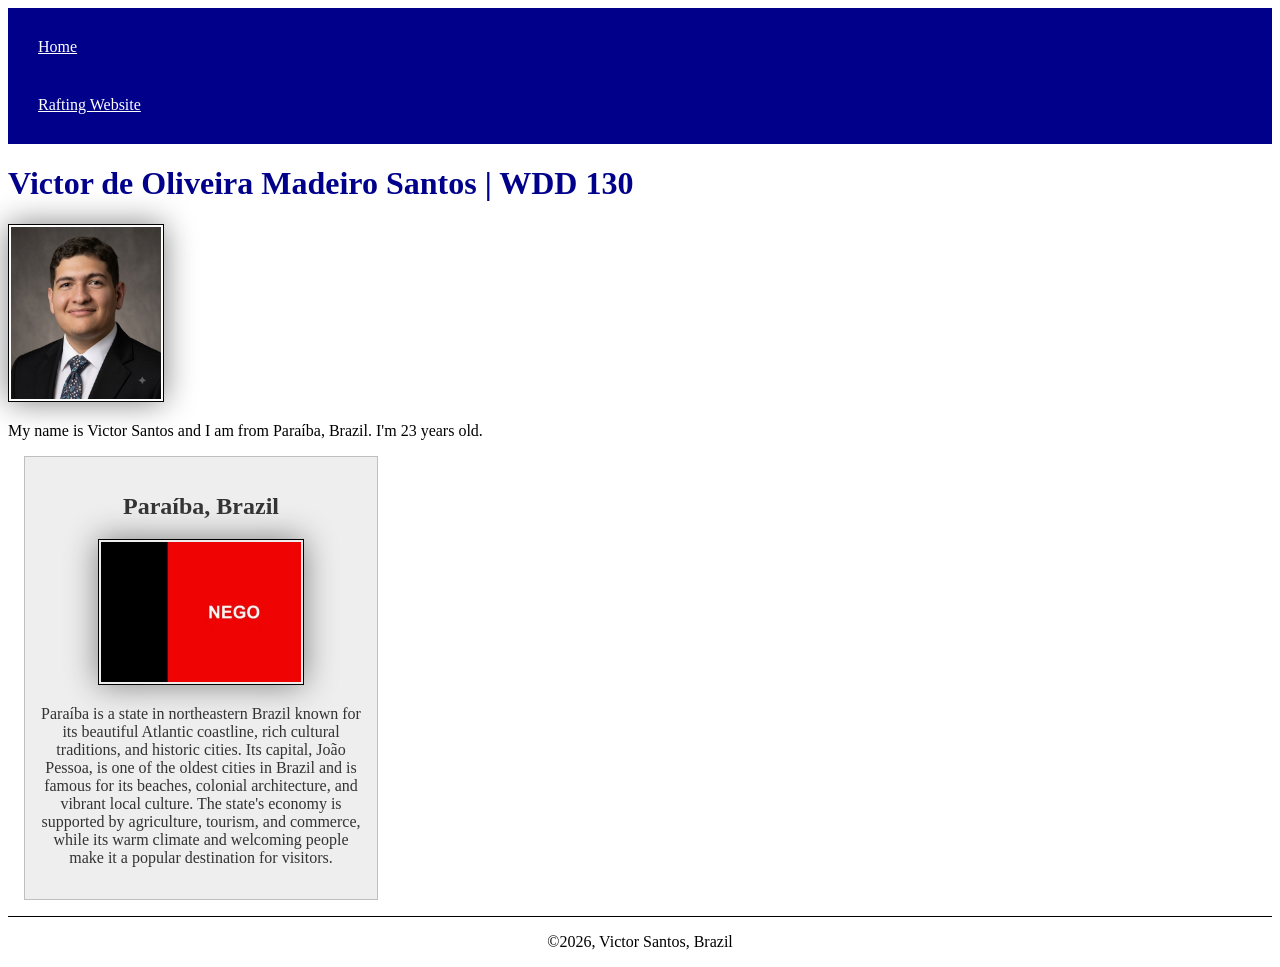
==== index.html @ 799be48e "Update title tag for consistency and clarity" ====
<!DOCTYPE html>
<html lang="en">

<head>
    <meta charset="UTF-8">
    <meta name="viewport" content="width=device-width, initial-scale=1.0">
    <title>WDD 130 Victor Santos</title>
    <meta name="description" content="Victor Santos, WDD 130, learning page to the WDD 130 course">
    <meta name="author" content="Victor Santos">
    <link rel="stylesheet" href="styles/styles.css">
</head>

<body>
    <header>
        <nav>
            <a href="#">Home</a>
            <a href="wwr/">Rafting Website</a>
        </nav>
    </header>

    <main>
        <h1>Victor de Oliveira Madeiro Santos | WDD 130</h1>
        <img src="images/profile.jpg" alt="Victor Santos" width="200">
        <p>My name is Victor Santos and I am from Paraíba, Brazil. I'm 23 years old.
        </p>
    </main>

    <aside>
        <h2>Paraíba, Brazil</h2>
        <img src="images/state.webp" alt="Paraíba flag">
        <p>Paraíba is a state in northeastern Brazil known for its beautiful Atlantic coastline,
            rich cultural
            traditions, and historic cities. Its capital, João Pessoa, is one of the oldest cities
            in Brazil and
            is famous for its beaches, colonial architecture, and vibrant local culture. The state's
            economy is
            supported by agriculture, tourism, and commerce, while its warm climate and welcoming
            people make it
            a popular destination for visitors.
        </p>
    </aside>

    <footer>
        <p>&copy;2026, Victor Santos, Brazil</p>
    </footer>
</body>

</html>
---- styles/styles.css ----
nav {
    background-color: darkblue;
    padding: 10px;
}

nav a {
    color: white;
    display: block;
    padding: 20px;
}

h1 {
    color: darkblue;
}

img {
    width: 150px;
    height: auto;
    border: 1px solid black;
    padding: 2px;
    box-shadow: 0 0 30px gray;
}

main {
    max-width: 840px;
}

main img {
    width: 150px;
    height: auto;
}

p {
    padding: 0;
}

aside {
    width: 20rem;
    margin: 1rem;
    border: 1px solid rgb(0 0 0 / 0.2);
    padding: 1rem;
    background-color: #eee;
    color: #333;
    text-align: center;
}

aside img {
    width: 200px;
    height: auto;
}

footer {
    margin-top: 15px;
    border-top: 1px solid #000;
    text-align: center;
}
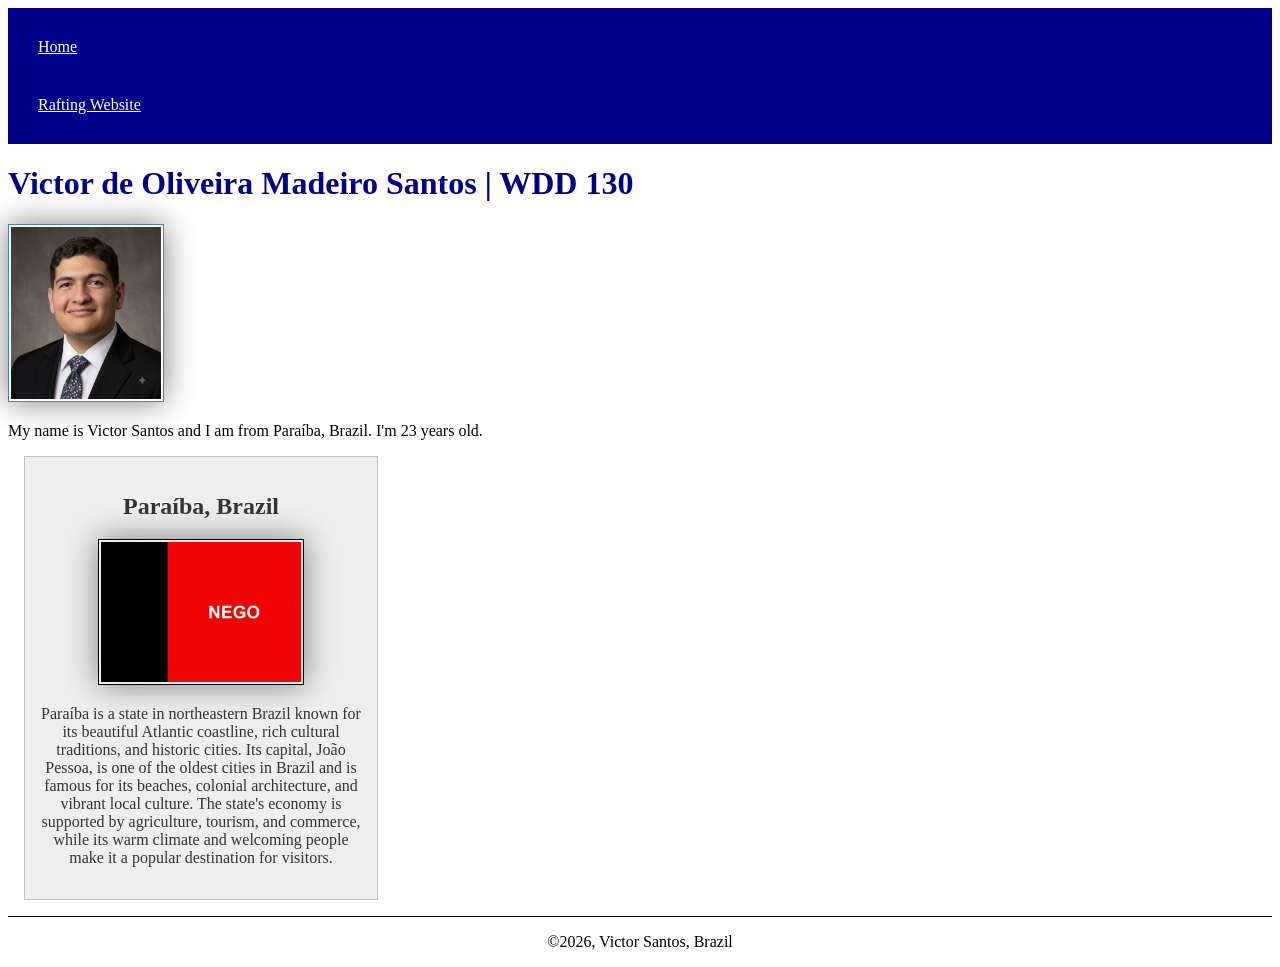
==== commit bda2c266: "Update index.html and styles.css for consistency and clarity" ====
--- a/index.html
+++ b/index.html
@@ -4,9 +4,10 @@
 <head>
     <meta charset="UTF-8">
     <meta name="viewport" content="width=device-width, initial-scale=1.0">
-    <title>WDD 130 Victor Santos</title>
-    <meta name="description" content="Victor Santos, WDD 130, learning page to the WDD 130 course">
-    <meta name="author" content="Victor Santos">
+    <title>WDD 130 Victor de Oliveira Madeiro Santos</title>
+    <meta name="description"
+      content="Victor Santos, WDD 130, learning page to the WDD 130 course that I am usign to do the activites of the WDD 130 course">
+    <meta name="author" content="Victor de Oliveira Madeiro Santos">
     <link rel="stylesheet" href="styles/styles.css">
 </head>
 
--- a/styles/styles.css
+++ b/styles/styles.css
@@ -28,6 +28,9 @@
 main img {
     width: 150px;
     height: auto;
+    border: 1px solid steelblue;
+    padding: 2px;
+    box-shadow: 0 0 30px gray;
 }
 
 p {
@@ -53,4 +56,4 @@
     margin-top: 15px;
     border-top: 1px solid #000;
     text-align: center;
-}
+}
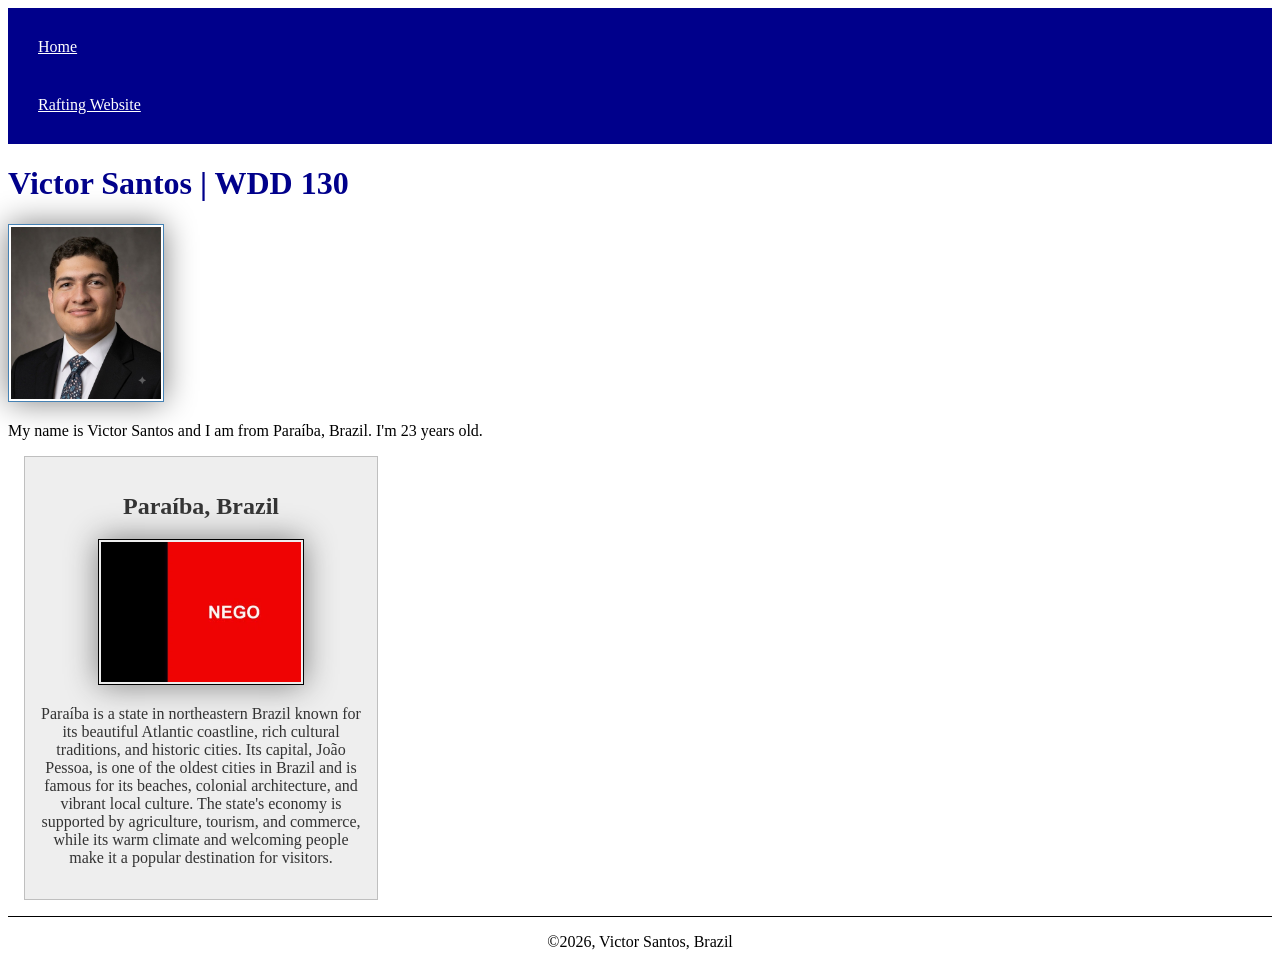
==== commit 758217e4: "Update header name for consistency" ====
--- a/index.html
+++ b/index.html
@@ -4,10 +4,10 @@
 <head>
     <meta charset="UTF-8">
     <meta name="viewport" content="width=device-width, initial-scale=1.0">
-    <title>WDD 130 Victor de Oliveira Madeiro Santos</title>
+    <title>Victor Santos | WDD 130</title>
     <meta name="description"
       content="Victor Santos, WDD 130, learning page to the WDD 130 course that I am usign to do the activites of the WDD 130 course">
-    <meta name="author" content="Victor de Oliveira Madeiro Santos">
+    <meta name="author" content="Victor Santos">
     <link rel="stylesheet" href="styles/styles.css">
 </head>
 
@@ -20,7 +20,7 @@
     </header>
 
     <main>
-        <h1>Victor de Oliveira Madeiro Santos | WDD 130</h1>
+        <h1>Victor Santos | WDD 130</h1>
         <img src="images/profile.jpg" alt="Victor Santos" width="200">
         <p>My name is Victor Santos and I am from Paraíba, Brazil. I'm 23 years old.
         </p>
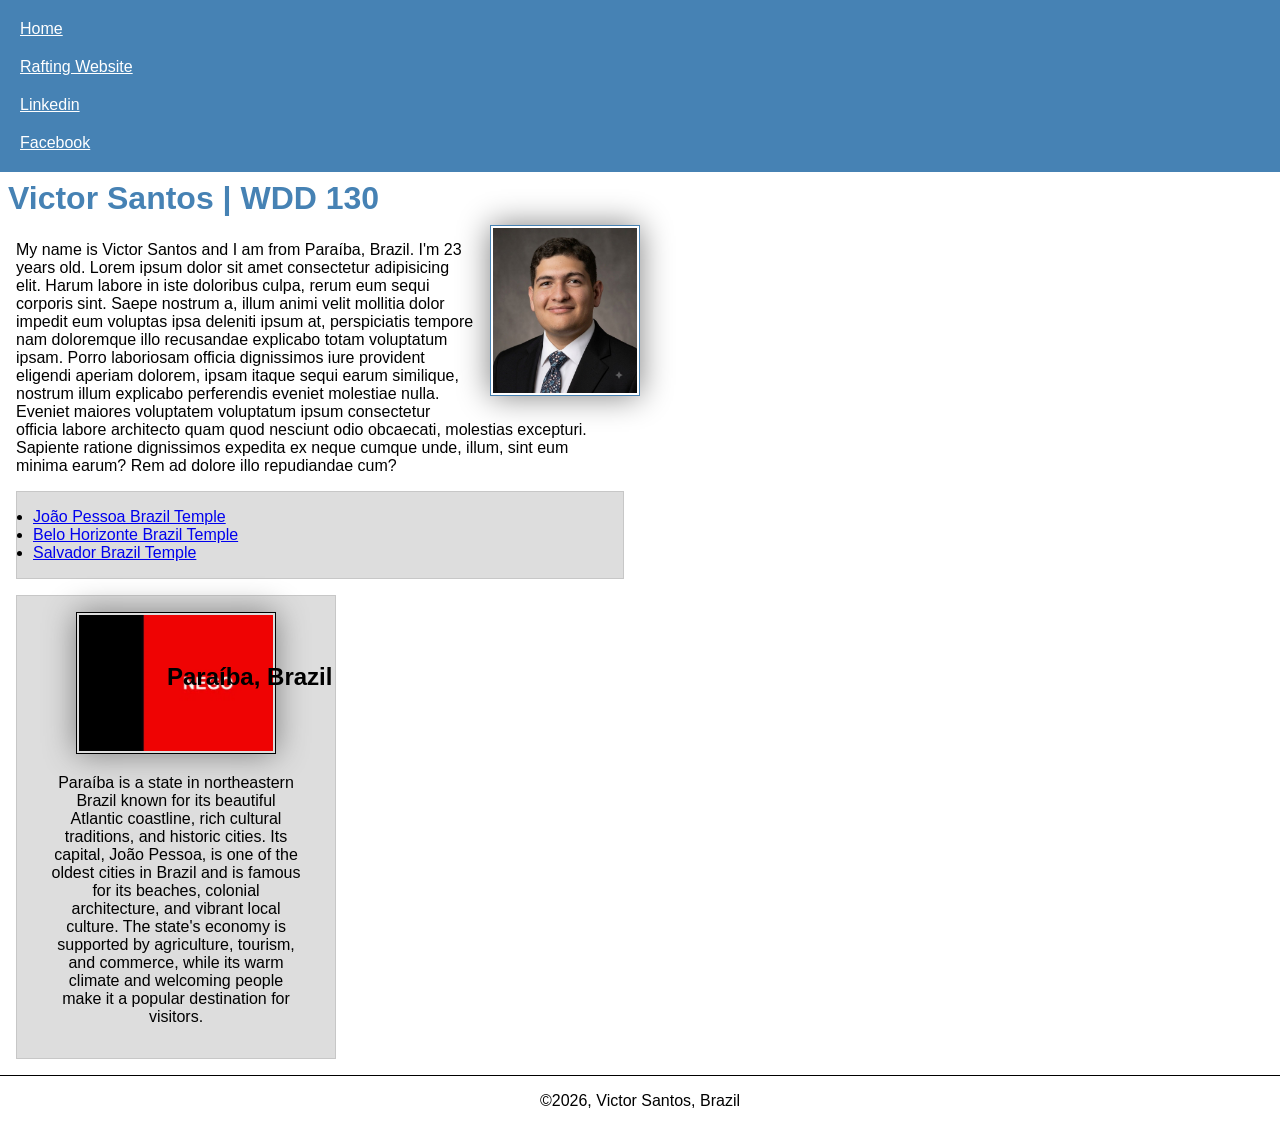
==== commit bd7ba545: "Add initial CSS styles for rafting page layout and design - Define CSS variables for colors and font" ====
--- a/index.html
+++ b/index.html
@@ -16,17 +16,36 @@
         <nav>
             <a href="#">Home</a>
             <a href="wwr/">Rafting Website</a>
+            <a href="https://www.linkedin.com/in/victor-santos-967b633b7">Linkedin</a>
+            <a href="https://facebook.com">Facebook</a>
         </nav>
     </header>
 
     <main>
         <h1>Victor Santos | WDD 130</h1>
         <img src="images/profile.jpg" alt="Victor Santos" width="200">
-        <p>My name is Victor Santos and I am from Paraíba, Brazil. I'm 23 years old.
-        </p>
+        <p>My name is Victor Santos and I am from Paraíba, Brazil. I'm 23 years old. Lorem ipsum
+            dolor sit amet consectetur adipisicing elit. Harum labore in iste doloribus culpa, rerum
+            eum sequi corporis sint. Saepe nostrum a, illum animi velit mollitia dolor impedit eum
+            voluptas ipsa deleniti ipsum at, perspiciatis tempore nam doloremque illo recusandae
+            explicabo totam voluptatum ipsam. Porro laboriosam officia dignissimos iure provident
+            eligendi aperiam dolorem, ipsam itaque sequi earum similique, nostrum illum explicabo
+            perferendis eveniet molestiae nulla. Eveniet maiores voluptatem voluptatum ipsum
+            consectetur officia labore architecto quam quod nesciunt odio obcaecati, molestias
+            excepturi. Sapiente ratione dignissimos expedita ex neque cumque unde, illum, sint eum
+            minima earum? Rem ad dolore illo repudiandae cum?</p>
+
+        <ul class="box">
+            <li><a href=https://www.churchofjesuschrist.org/temples/details/joao-pessoa-brazil-temple?lang=eng"
+                  target="_blank">João Pessoa Brazil Temple</a></li>
+            <li><a href="https://www.churchofjesuschrist.org/temples/details/belo-horizonte-brazil-temple?lang=eng"
+                  target="_blank">Belo Horizonte Brazil Temple</a></li>
+            <li><a href="https://www.churchofjesuschrist.org/temples/details/salvador-brazil-temple?lang=eng"
+                  target="_blank">Salvador Brazil Temple</a></li>
+        </ul>
     </main>
 
-    <aside>
+    <aside class="box">
         <h2>Paraíba, Brazil</h2>
         <img src="images/state.webp" alt="Paraíba flag">
         <p>Paraíba is a state in northeastern Brazil known for its beautiful Atlantic coastline,
--- a/styles/styles.css
+++ b/styles/styles.css
@@ -1,16 +1,28 @@
+* {
+    margin: 0;
+    padding: 0;
+    box-sizing: border-box;
+}
+
+body {
+    font-size: 16px;
+    font-family: Roboto, Arial, sans-serif;
+}
+
 nav {
-    background-color: darkblue;
+    background-color: steelblue;
     padding: 10px;
 }
 
 nav a {
     color: white;
     display: block;
-    padding: 20px;
+    padding: 10px;
 }
 
 h1 {
-    color: darkblue;
+    color: steelblue;
+    padding: .5rem;
 }
 
 img {
@@ -22,7 +34,7 @@
 }
 
 main {
-    max-width: 840px;
+    max-width: 640px;
 }
 
 main img {
@@ -31,20 +43,18 @@
     border: 1px solid steelblue;
     padding: 2px;
     box-shadow: 0 0 30px gray;
+    float: right;
+    margin: 0 0 1rem 1rem;
 }
 
 p {
-    padding: 0;
+    margin: 1rem;
 }
 
 aside {
-    width: 20rem;
-    margin: 1rem;
-    border: 1px solid rgb(0 0 0 / 0.2);
-    padding: 1rem;
-    background-color: #eee;
-    color: #333;
+    width: 20em;
     text-align: center;
+    position: relative;
 }
 
 aside img {
@@ -52,8 +62,33 @@
     height: auto;
 }
 
+aside h2 {
+    position: absolute;
+    top: 67px;
+    left: 150px;
+}
+
 footer {
     margin-top: 15px;
     border-top: 1px solid #000;
     text-align: center;
+}
+
+/* Class Selectors */
+
+.box {
+    margin: 1rem;
+    border: 1px solid rgb(0 0 0 / 10%);
+    padding: 1rem;
+    background-color: #ddd;
+    color: #000;
+}
+
+aside {
+    width: 20em;
+    text-align: center;
+}
+
+.indent {
+    margin-left: 1rem;
 }
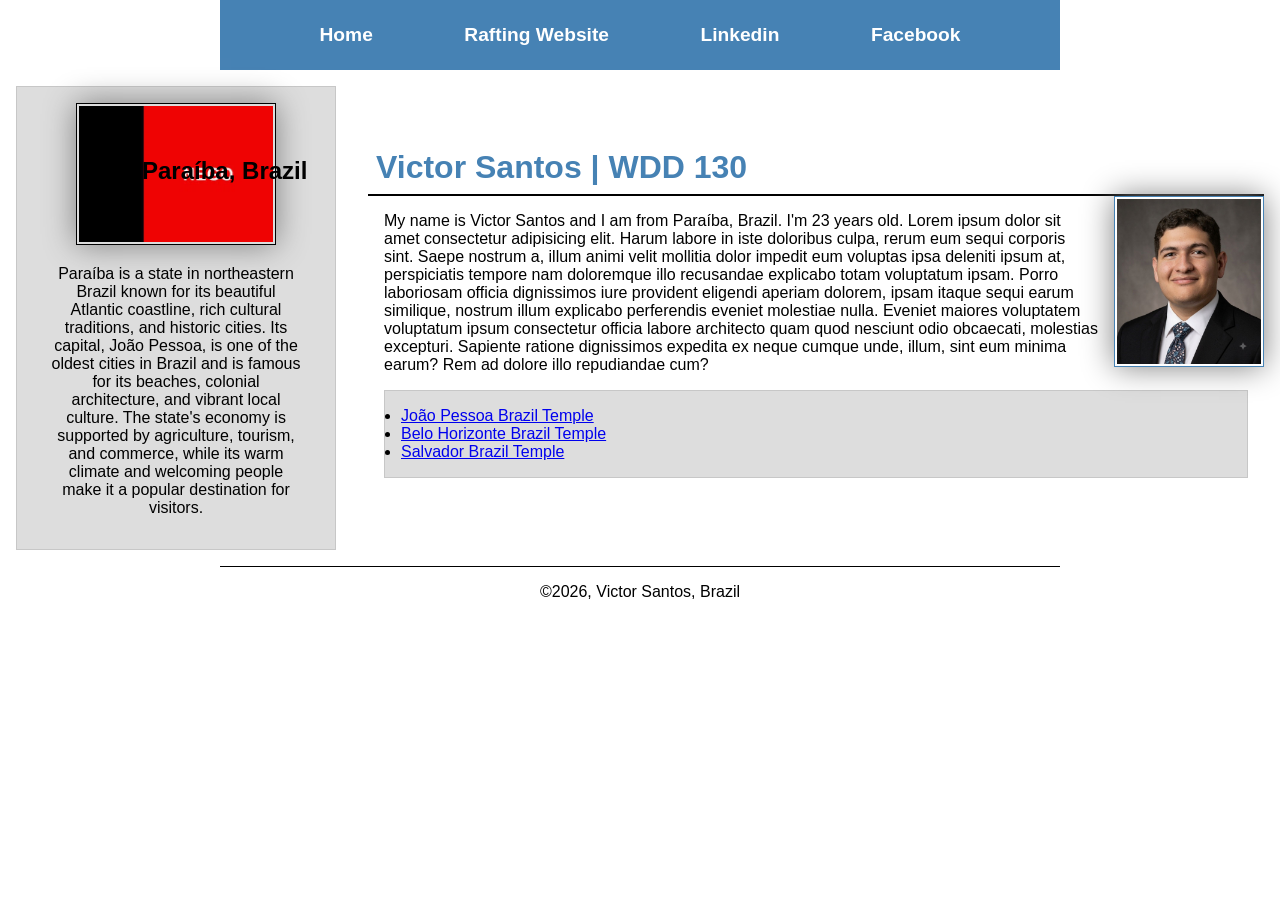
==== commit 3c3c62bd: "Refactor code structure for improved readability and maintainability" ====
--- a/index.html
+++ b/index.html
@@ -15,50 +15,60 @@
     <header>
         <nav>
             <a href="#">Home</a>
-            <a href="wwr/">Rafting Website</a>
+            <a href="wwr/about.html">Rafting Website</a>
             <a href="https://www.linkedin.com/in/victor-santos-967b633b7">Linkedin</a>
             <a href="https://facebook.com">Facebook</a>
         </nav>
     </header>
 
-    <main>
-        <h1>Victor Santos | WDD 130</h1>
-        <img src="images/profile.jpg" alt="Victor Santos" width="200">
-        <p>My name is Victor Santos and I am from Paraíba, Brazil. I'm 23 years old. Lorem ipsum
-            dolor sit amet consectetur adipisicing elit. Harum labore in iste doloribus culpa, rerum
-            eum sequi corporis sint. Saepe nostrum a, illum animi velit mollitia dolor impedit eum
-            voluptas ipsa deleniti ipsum at, perspiciatis tempore nam doloremque illo recusandae
-            explicabo totam voluptatum ipsam. Porro laboriosam officia dignissimos iure provident
-            eligendi aperiam dolorem, ipsam itaque sequi earum similique, nostrum illum explicabo
-            perferendis eveniet molestiae nulla. Eveniet maiores voluptatem voluptatum ipsum
-            consectetur officia labore architecto quam quod nesciunt odio obcaecati, molestias
-            excepturi. Sapiente ratione dignissimos expedita ex neque cumque unde, illum, sint eum
-            minima earum? Rem ad dolore illo repudiandae cum?</p>
+    <div class="grid">
+        <main>
+            <h1>Victor Santos | WDD 130</h1>
+            <img src="images/profile.jpg" alt="Victor Santos" width="200">
+            <p>My name is Victor Santos and I am from Paraíba, Brazil. I'm 23 years old. Lorem ipsum
+                dolor sit amet consectetur adipisicing elit. Harum labore in iste doloribus culpa,
+                rerum
+                eum sequi corporis sint. Saepe nostrum a, illum animi velit mollitia dolor impedit
+                eum
+                voluptas ipsa deleniti ipsum at, perspiciatis tempore nam doloremque illo recusandae
+                explicabo totam voluptatum ipsam. Porro laboriosam officia dignissimos iure
+                provident
+                eligendi aperiam dolorem, ipsam itaque sequi earum similique, nostrum illum
+                explicabo
+                perferendis eveniet molestiae nulla. Eveniet maiores voluptatem voluptatum ipsum
+                consectetur officia labore architecto quam quod nesciunt odio obcaecati, molestias
+                excepturi. Sapiente ratione dignissimos expedita ex neque cumque unde, illum, sint
+                eum
+                minima earum? Rem ad dolore illo repudiandae cum?</p>
 
-        <ul class="box">
-            <li><a href=https://www.churchofjesuschrist.org/temples/details/joao-pessoa-brazil-temple?lang=eng"
-                  target="_blank">João Pessoa Brazil Temple</a></li>
-            <li><a href="https://www.churchofjesuschrist.org/temples/details/belo-horizonte-brazil-temple?lang=eng"
-                  target="_blank">Belo Horizonte Brazil Temple</a></li>
-            <li><a href="https://www.churchofjesuschrist.org/temples/details/salvador-brazil-temple?lang=eng"
-                  target="_blank">Salvador Brazil Temple</a></li>
-        </ul>
-    </main>
+            <ul class="box">
+                <li><a href=https://www.churchofjesuschrist.org/temples/details/joao-pessoa-brazil-temple?lang=eng"
+                      target="_blank">João Pessoa Brazil Temple</a></li>
+                <li><a href="https://www.churchofjesuschrist.org/temples/details/belo-horizonte-brazil-temple?lang=eng"
+                      target="_blank">Belo Horizonte Brazil Temple</a></li>
+                <li><a href="https://www.churchofjesuschrist.org/temples/details/salvador-brazil-temple?lang=eng"
+                      target="_blank">Salvador Brazil Temple</a></li>
+            </ul>
+        </main>
 
-    <aside class="box">
-        <h2>Paraíba, Brazil</h2>
-        <img src="images/state.webp" alt="Paraíba flag">
-        <p>Paraíba is a state in northeastern Brazil known for its beautiful Atlantic coastline,
-            rich cultural
-            traditions, and historic cities. Its capital, João Pessoa, is one of the oldest cities
-            in Brazil and
-            is famous for its beaches, colonial architecture, and vibrant local culture. The state's
-            economy is
-            supported by agriculture, tourism, and commerce, while its warm climate and welcoming
-            people make it
-            a popular destination for visitors.
-        </p>
-    </aside>
+        <aside class="box">
+            <h2>Paraíba, Brazil</h2>
+            <img src="images/state.webp" alt="Paraíba flag">
+            <p>Paraíba is a state in northeastern Brazil known for its beautiful Atlantic coastline,
+                rich cultural
+                traditions, and historic cities. Its capital, João Pessoa, is one of the oldest
+                cities
+                in Brazil and
+                is famous for its beaches, colonial architecture, and vibrant local culture. The
+                state's
+                economy is
+                supported by agriculture, tourism, and commerce, while its warm climate and
+                welcoming
+                people make it
+                a popular destination for visitors.
+            </p>
+        </aside>
+    </div>
 
     <footer>
         <p>&copy;2026, Victor Santos, Brazil</p>
--- a/styles/styles.css
+++ b/styles/styles.css
@@ -11,18 +11,26 @@
 
 nav {
     background-color: steelblue;
-    padding: 10px;
+    padding: 1rem;
+    display: flex;
+    justify-content: space-evenly;
+    align-items: center;
 }
 
 nav a {
     color: white;
+    padding: 0.5rem;
+    text-decoration: none;
+    font-size: 1.2rem;
+    font-weight: 700;
     display: block;
-    padding: 10px;
+
 }
 
 h1 {
     color: steelblue;
     padding: .5rem;
+    border-bottom: 2px solid #000;
 }
 
 img {
@@ -34,7 +42,8 @@
 }
 
 main {
-    max-width: 640px;
+    grid-column: 2/3;
+    margin: 1rem;
 }
 
 main img {
@@ -55,6 +64,8 @@
     width: 20em;
     text-align: center;
     position: relative;
+    grid-column: 1/2;
+    grid-row: 1/2;
 }
 
 aside img {
@@ -64,14 +75,20 @@
 
 aside h2 {
     position: absolute;
-    top: 67px;
-    left: 150px;
+    top: 70px;
+    left: 125px;
 }
 
 footer {
     margin-top: 15px;
     border-top: 1px solid #000;
     text-align: center;
+}
+
+header,
+footer {
+    max-width: 840px;
+    margin: 0 auto;
 }
 
 /* Class Selectors */
@@ -91,4 +108,9 @@
 
 .indent {
     margin-left: 1rem;
+}
+
+.grid {
+    display: grid;
+    align-items: center;
 }
